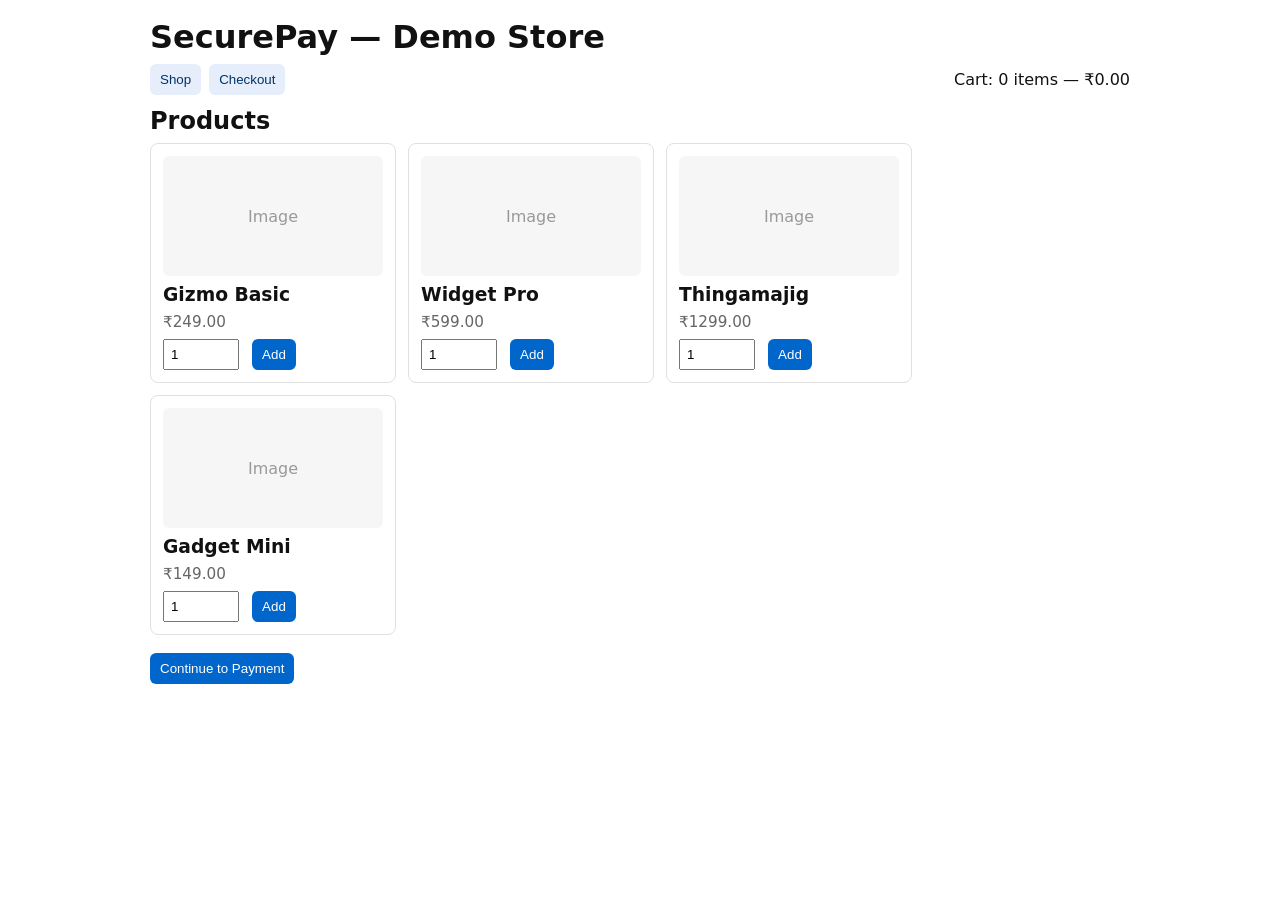
==== merchant/static/index.html @ 4024fcea "first commit" ====
<!doctype html>
<html>
<head>
  <meta charset="utf-8" />
  <title>SecurePay — Shop</title>
  <meta name="viewport" content="width=device-width,initial-scale=1" />
  <style>
    body { font-family: system-ui, -apple-system, "Segoe UI", Roboto, Arial; margin: 18px; color:#111 }
    h1,h2 { margin: 8px 0 }
    .container { max-width: 980px; margin: 0 auto; }
    .grid { display:flex; gap:12px; flex-wrap:wrap }
    .card { border:1px solid #e0e0e0; padding:12px; border-radius:8px; width:220px; background:#fff }
    .card img { width:100%; height:120px; object-fit:cover; border-radius:6px; }
    button { background:#0066cc; color:#fff; border:0; padding:8px 10px; border-radius:6px; cursor:pointer }
    button.secondary { background:#e6eefc; color:#003366 }
    .muted { color:#666; font-size:0.95rem }
    .row { display:flex; gap:8px; align-items:center }
    .spacer { height:18px }
    .field { display:block; margin:6px 0 }
    input[type=text], input[type=tel], textarea { width:100%; padding:8px; border:1px solid #ccc; border-radius:6px }
    table { width:100%; border-collapse:collapse; margin-top:8px }
    td, th { padding:8px; border-bottom:1px solid #eee; text-align:left }
    .right { text-align:right }
    .hidden { display:none }
    #msg { padding:8px; margin-top:8px; border-radius:6px }
    #msg.ok { background:#e6ffef; color:#064 } 
    #msg.err { background:#ffecec; color:#900 }
  </style>
</head>
<body>
  <div class="container">
    <h1>SecurePay — Demo Store</h1>

    <nav class="row" style="margin-bottom:12px">
      <button id="nav-shop" class="secondary">Shop</button>
      <button id="nav-checkout" class="secondary">Checkout</button>
      <div style="margin-left:auto" id="cart-summary">Cart: 0 items — ₹0.00</div>
    </nav>

    <!-- Page: Shop -->
    <section id="page-shop">
      <h2>Products</h2>
      <div class="grid" id="products"></div>
      <div class="spacer"></div>
      <button id="go-to-checkout">Continue to Payment</button>
    </section>

    <!-- Page: Checkout -->
    <section id="page-checkout" class="hidden">
      <h2>Checkout — Your order</h2>

      <div id="cart-area"></div>

      <h3>Shipping & Contact</h3>
      <div>
        <label class="field">Full name
          <input id="ship-name" type="text" placeholder="Full name" />
        </label>
        <label class="field">Phone
          <input id="ship-phone" type="tel" placeholder="9999999999" />
        </label>
        <label class="field">Address
          <textarea id="ship-address" rows="3" placeholder="Street, city, state, pincode"></textarea>
        </label>
      </div>

      <div style="margin-top:10px" class="row">
        <button id="btn-pay">Pay</button>
        <button id="btn-back" class="secondary">Back to shop</button>
        <div style="margin-left:auto" id="checkout-total" class="muted"></div>
      </div>

      <div id="msg" class="hidden"></div>
    </section>

  </div>

<script>
/* Simple client-only store + checkout UI.
   Expects a Django endpoint at POST /payments/create_payment/ that accepts JSON:
     { amount: "123.45", currency: "INR", receipt: "...", customer: {...}, metadata: {...} }
   and returns JSON containing at least { key, order_id, amount, currency } for real Razorpay flow.
   The page also sends CSRF token (read from csrftoken cookie) for same-origin Django.
*/

const PRODUCTS = [
  { id: "p1", name: "Gizmo Basic", price: 249.00, img: "" },
  { id: "p2", name: "Widget Pro", price: 599.00, img: "" },
  { id: "p3", name: "Thingamajig", price: 1299.00, img: "" },
  { id: "p4", name: "Gadget Mini", price: 149.00, img: "" }
];

function fmt(v){ return Number(v).toFixed(2); }
function getCookie(name) {
  const v = `; ${document.cookie}`.split(`; ${name}=`);
  return v.length===2 ? v.pop().split(';').shift() : null;
}

let CART = JSON.parse(localStorage.getItem('cart') || '[]'); // [{product_id, qty}]
function saveCart(){ localStorage.setItem('cart', JSON.stringify(CART)); renderCartSummary(); }


function addToCart(productId, qty=1){
  const it = CART.find(x=>x.product_id === productId);
  if(it) it.qty += qty; else CART.push({product_id: productId, qty});
  saveCart();
}

function removeFromCart(productId){
  CART = CART.filter(x=>x.product_id !== productId); saveCart();
}

function changeQty(productId, qty){
  const it = CART.find(x=>x.product_id===productId);
  if(!it) return;
  it.qty = Math.max(0, qty);
  if(it.qty===0) removeFromCart(productId); else saveCart();
}

function cartItemsDetailed(){
  return CART.map(ci=>{
    const p = PRODUCTS.find(pp=>pp.id===ci.product_id);
    return { ...p, qty: ci.qty, line: Number(p.price) * ci.qty };
  });
}

function cartTotal(){
  return cartItemsDetailed().reduce((s,i)=>s + i.line, 0);
}

function renderProducts(){
  const wrap = document.getElementById('products'); wrap.innerHTML = '';
  PRODUCTS.forEach(p=>{
    const card = document.createElement('div'); card.className='card';
    const img = p.img ? `<img src="${p.img}" alt="">` : `<div style="height:120px;background:#f6f6f6;border-radius:6px;display:flex;align-items:center;justify-content:center;color:#999">Image</div>`;
    card.innerHTML = `
      ${img}
      <h3 style="margin:8px 0">${p.name}</h3>
      <div class="muted">₹${fmt(p.price)}</div>
      <div style="margin-top:8px">
        <input id="q-${p.id}" type="number" min="1" value="1" style="width:60px;padding:6px" />
        <button data-id="${p.id}" style="margin-left:8px">Add</button>
      </div>
    `;
    wrap.appendChild(card);
    card.querySelector('button[data-id]').onclick = ()=>{
      const q = parseInt(document.getElementById('q-'+p.id).value||'1',10);
      addToCart(p.id, Math.max(1, q));
      showMsg('Added to cart', 'ok');
    };
  });
}

function renderCartSummary(){
  const el = document.getElementById('cart-summary');
  const totalQty = CART.reduce((s,i)=>s+i.qty,0);
  el.textContent = `Cart: ${totalQty} items — ₹${fmt(cartTotal())}`;
  // also update checkout total if visible
  const ct = document.getElementById('checkout-total');
  if(ct) ct.textContent = `Total: ₹${fmt(cartTotal())}`;
}

function renderCheckoutCart(){
  const zone = document.getElementById('cart-area');
  const items = cartItemsDetailed();
  if(items.length===0){
    zone.innerHTML = '<i>Your cart is empty. Go to Shop to add products.</i>';
    return;
  }
  let html = '<table><thead><tr><th>Product</th><th>Qty</th><th class="right">Line</th></tr></thead><tbody>';
  items.forEach(it=>{
    html += `<tr>
      <td>${it.name}</td>
      <td><input type="number" min="0" value="${it.qty}" data-pid="${it.id}" style="width:68px;padding:4px" /></td>
      <td class="right">₹${fmt(it.line)}</td>
    </tr>`;
  });
  html += `</tbody></table>`;
  zone.innerHTML = html;

  // wire qty inputs
  zone.querySelectorAll('input[type=number][data-pid]').forEach(inp=>{
    inp.addEventListener('change', e=>{
      const pid = inp.getAttribute('data-pid');
      const q = parseInt(inp.value||'0',10);
      changeQty(pid, q);
      renderCheckoutCart();
    });
  });

  document.getElementById('checkout-total').textContent = `Total: ₹${fmt(cartTotal())}`;
}

/* Navigation */
document.getElementById('nav-shop').onclick = ()=> showPage('shop');
document.getElementById('nav-checkout').onclick = ()=> showPage('checkout');
document.getElementById('go-to-checkout').onclick = ()=>{
  if(CART.length===0){ showMsg('Cart empty — add items first', 'err'); return; }
  showPage('checkout'); renderCheckoutCart();
};
document.getElementById('btn-back').onclick = ()=> { showPage('shop'); };

/* Pay flow */
document.getElementById('btn-pay').onclick = async ()=>{
  if(CART.length===0){ showMsg('Cart empty', 'err'); return; }
  const name = document.getElementById('ship-name').value.trim();
  const phone = document.getElementById('ship-phone').value.trim();
  const address = document.getElementById('ship-address').value.trim();
  if(!name || !phone || !address){ showMsg('Please fill name, phone and address', 'err'); return; }

  const payload = {
    amount: fmt(cartTotal()),   // rupees string
    currency: "INR",
    receipt: "rcpt_"+Date.now(),
    customer: { name, email: "", contact: phone },
    metadata: { address }
  };

  showMsg('Initializing payment...', ''); disablePay(true);
  try {
    const res = await fetch('/payments/create_payment/', {
      method: 'POST',
      credentials: 'same-origin',
      headers: { 'Content-Type': 'application/json', 'X-CSRFToken': getCookie('csrftoken') },
      body: JSON.stringify(payload)
    });
    const data = await res.json();
    
    if(!res.ok){
      showMsg('Payment init failed: ' + JSON.stringify(data), 'err'); disablePay(false); return;
    }
    
    // If server returned a mock flag, you may implement a mock flow; otherwise open Razorpay checkout:
    if(data.mock){
      showMsg('Mock payment created (dev). Simulating success...', 'ok');
      // Call verify endpoint or simulate success — here we POST verify directly if provided:
      if(data.order_id){
        // For mock, call verify endpoint (server should accept and simulate)
        const v = await fetch('/payments/verify_payment/', {
          method:'POST', credentials:'same-origin',
          headers:{ 'Content-Type':'application/json', 'X-CSRFToken': getCookie('csrftoken') },
          body: JSON.stringify({ razorpay_order_id: data.order_id, razorpay_payment_id: 'mock_pay_'+Date.now(), razorpay_signature: 'mock_signature' })
        });
        const vj = await v.json();
        if(v.ok) showMsg('Payment (mock) verified: ' + JSON.stringify(vj), 'ok');
        else showMsg('Verify failed: ' + JSON.stringify(vj), 'err');
      }
      disablePay(false);
      return;
    }

    // Real flow: open Razorpay checkout (checkout script must be included server-side or via CDN)
    if(data.key && data.order_id){
      // prepare options for Razorpay checkout
      const options = {
        key: data.key,
        amount: data.amount, // in paise / integer
        currency: data.currency || "INR",
        name: "SecurePay Demo",
        description: "Order payment",
        order_id: data.order_id,
        prefill: { name, email: data.customer?.email || "", contact: phone },
        handler: async function (resp) {
          // resp: { razorpay_payment_id, razorpay_order_id, razorpay_signature }
          showMsg('Verifying payment...', '');
          const verify = await fetch('/payments/verify_payment/', {
            method: 'POST',
            credentials: 'same-origin',
            headers: { 'Content-Type':'application/json', 'X-CSRFToken': getCookie('csrftoken') },
            body: JSON.stringify(resp)
          });
          const verifyJson = await verify.json();
          if(verify.ok) {
            showMsg('Payment successful: ' + JSON.stringify(verifyJson), 'ok');
            // Clear cart on success
            
            console.log('Clearing cart...');
            CART = []; saveCart(); renderCheckoutCart();
          } else {
            showMsg('Payment verification failed: ' + JSON.stringify(verifyJson), 'err');
          }
          disablePay(false);
        },
        modal: { escape: true }
      };
      // load checkout script if not present
      if(typeof Razorpay === 'undefined'){
        const s = document.createElement('script');
        s.src = "https://checkout.razorpay.com/v1/checkout.js";
        s.onload = ()=> new Razorpay(options).open();
        s.onerror = ()=> { showMsg('Failed to load Razorpay script', 'err'); disablePay(false); };
        document.body.appendChild(s);
      } else {
        new Razorpay(options).open();
      }
    } else {
      showMsg('Invalid payment init response: ' + JSON.stringify(data), 'err');
      disablePay(false);
    }
  } catch(err){
    showMsg('Payment init failed: ' + err.message, 'err');
    disablePay(false);
  }
};

function disablePay(v){ document.getElementById('btn-pay').disabled = v; }

/* Utility: show message */
function showMsg(text, kind){
  const el = document.getElementById('msg');
  el.className = 'hidden';
  el.textContent = '';
  if(!text){ return; }
  el.textContent = text;
  el.className = kind === 'ok' ? 'ok' : (kind === 'err' ? 'err' : '');
  el.classList.remove('hidden');
}

/* Navigation helper */
function showPage(name){
  document.getElementById('page-shop').classList.toggle('hidden', name!=='shop');
  document.getElementById('page-checkout').classList.toggle('hidden', name!=='checkout');
  if(name==='shop') renderProducts();
  if(name==='checkout') renderCheckoutCart();
}

/* Init */
renderProducts();
renderCartSummary();
showPage('shop');

</script>
</body>
</html>
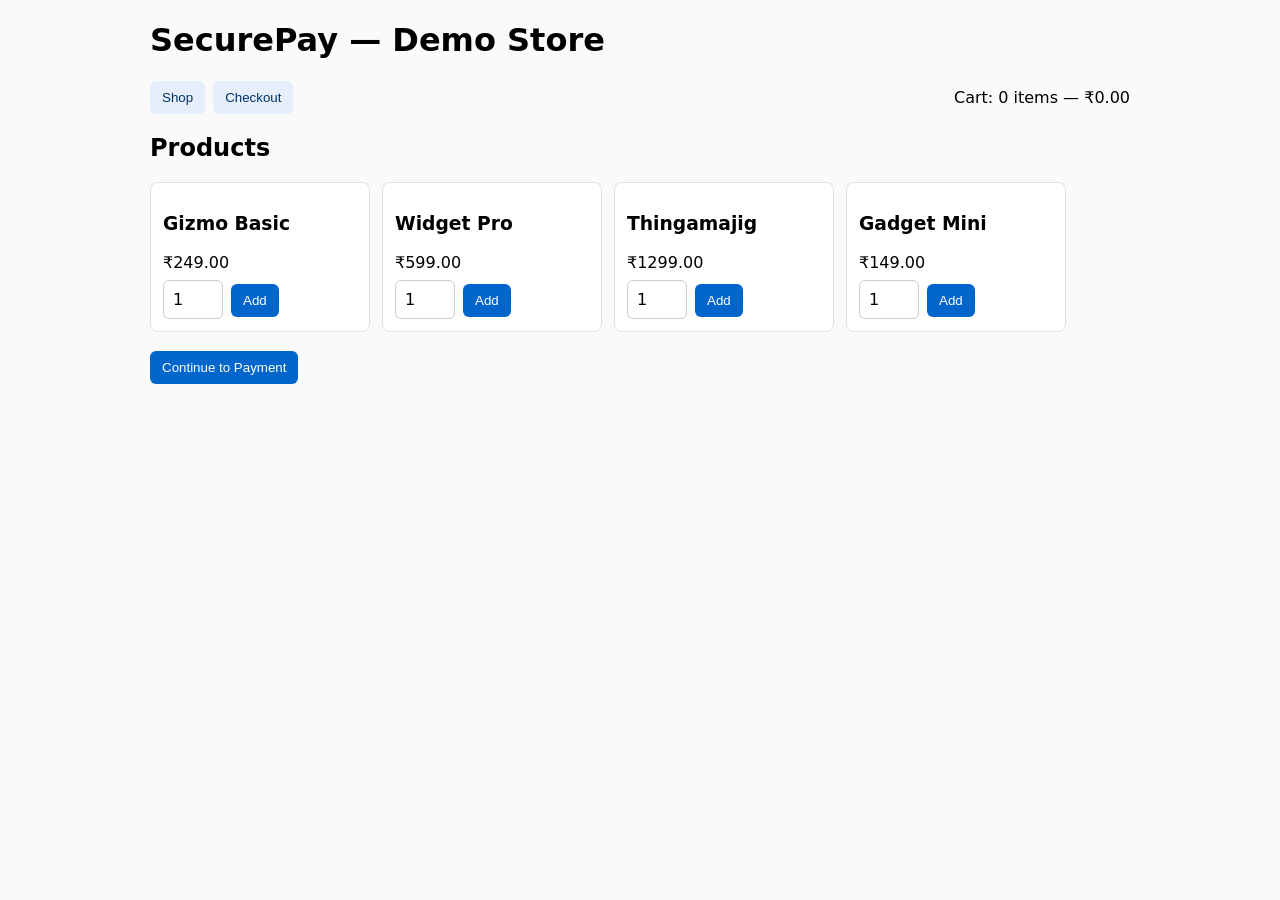
==== commit c6ce1743: "pdfs" ====
--- a/merchant/static/index.html
+++ b/merchant/static/index.html
@@ -1,334 +1,168 @@
 <!doctype html>
-<html>
+<html lang="en">
 <head>
   <meta charset="utf-8" />
-  <title>SecurePay — Shop</title>
-  <meta name="viewport" content="width=device-width,initial-scale=1" />
+  <title>SecurePay — Demo Store</title>
+  <meta name="viewport" content="width=device-width, initial-scale=1" />
   <style>
-    body { font-family: system-ui, -apple-system, "Segoe UI", Roboto, Arial; margin: 18px; color:#111 }
-    h1,h2 { margin: 8px 0 }
-    .container { max-width: 980px; margin: 0 auto; }
-    .grid { display:flex; gap:12px; flex-wrap:wrap }
-    .card { border:1px solid #e0e0e0; padding:12px; border-radius:8px; width:220px; background:#fff }
-    .card img { width:100%; height:120px; object-fit:cover; border-radius:6px; }
-    button { background:#0066cc; color:#fff; border:0; padding:8px 10px; border-radius:6px; cursor:pointer }
-    button.secondary { background:#e6eefc; color:#003366 }
-    .muted { color:#666; font-size:0.95rem }
-    .row { display:flex; gap:8px; align-items:center }
-    .spacer { height:18px }
-    .field { display:block; margin:6px 0 }
-    input[type=text], input[type=tel], textarea { width:100%; padding:8px; border:1px solid #ccc; border-radius:6px }
-    table { width:100%; border-collapse:collapse; margin-top:8px }
-    td, th { padding:8px; border-bottom:1px solid #eee; text-align:left }
-    .right { text-align:right }
-    .hidden { display:none }
-    #msg { padding:8px; margin-top:8px; border-radius:6px }
-    #msg.ok { background:#e6ffef; color:#064 } 
-    #msg.err { background:#ffecec; color:#900 }
+    *{box-sizing:border-box} body{font-family:system-ui,-apple-system,Segoe UI,Roboto,Arial,sans-serif;margin:18px;background:#fafafa}
+    .container{max-width:980px;margin:0 auto}.row{display:flex;gap:8px;align-items:center}.grid{display:flex;gap:12px;flex-wrap:wrap}
+    .card{border:1px solid #e0e0e0;padding:12px;border-radius:8px;width:220px;background:#fff}.hidden{display:none!important}
+    button{background:#0066cc;color:#fff;border:0;padding:9px 12px;border-radius:6px;cursor:pointer} button.secondary{background:#e6eefc;color:#003366}
+    button:disabled{opacity:.6} input,textarea{width:100%;padding:9px;border:1px solid #ccc;border-radius:6px;font:inherit}
+    table{width:100%;border-collapse:collapse;margin-top:8px;background:#fff} td,th{padding:10px;border-bottom:1px solid #eee;text-align:left}.right{text-align:right}
+    .checkout-box{background:#fff;padding:16px;border:1px solid #e0e0e0;border-radius:8px}
+    #msg{padding:10px;margin-top:12px;border-radius:6px;white-space:pre-wrap}.ok{background:#e6ffef}.err{background:#ffecec}.info{background:#eef5ff}
+    #payment-success{margin-top:16px;padding:14px;border:1px solid #b7ebc6;background:#eafff0;border-radius:8px}
   </style>
 </head>
 <body>
-  <div class="container">
-    <h1>SecurePay — Demo Store</h1>
+<div class="container">
+  <h1>SecurePay — Demo Store</h1>
 
-    <nav class="row" style="margin-bottom:12px">
-      <button id="nav-shop" class="secondary">Shop</button>
-      <button id="nav-checkout" class="secondary">Checkout</button>
-      <div style="margin-left:auto" id="cart-summary">Cart: 0 items — ₹0.00</div>
-    </nav>
+  <nav class="row" style="margin-bottom:16px">
+    <button id="nav-shop" class="secondary">Shop</button>
+    <button id="nav-checkout" class="secondary">Checkout</button>
+    <div style="margin-left:auto" id="cart-summary">Cart: 0 items — ₹0.00</div>
+  </nav>
 
-    <!-- Page: Shop -->
-    <section id="page-shop">
-      <h2>Products</h2>
-      <div class="grid" id="products"></div>
-      <div class="spacer"></div>
-      <button id="go-to-checkout">Continue to Payment</button>
-    </section>
+  <section id="page-shop">
+    <h2>Products</h2>
+    <div class="grid" id="products"></div>
+    <br><button id="go-to-checkout">Continue to Payment</button>
+  </section>
 
-    <!-- Page: Checkout -->
-    <section id="page-checkout" class="hidden">
-      <h2>Checkout — Your order</h2>
-
+  <section id="page-checkout" class="hidden">
+    <div class="checkout-box">
+      <h2>Checkout — Your Order</h2>
       <div id="cart-area"></div>
 
-      <h3>Shipping & Contact</h3>
-      <div>
-        <label class="field">Full name
-          <input id="ship-name" type="text" placeholder="Full name" />
-        </label>
-        <label class="field">Phone
-          <input id="ship-phone" type="tel" placeholder="9999999999" />
-        </label>
-        <label class="field">Address
-          <textarea id="ship-address" rows="3" placeholder="Street, city, state, pincode"></textarea>
-        </label>
-      </div>
+      <h3 style="margin-top:20px">Shipping & Contact</h3>
+      <label>Full Name<input id="ship-name" type="text"></label><br>
+      <label>Phone<input id="ship-phone" type="tel"></label><br>
+      <label>Address<textarea id="ship-address" rows="3"></textarea></label>
 
-      <div style="margin-top:10px" class="row">
-        <button id="btn-pay">Pay</button>
-        <button id="btn-back" class="secondary">Back to shop</button>
-        <div style="margin-left:auto" id="checkout-total" class="muted"></div>
+      <div class="row" style="margin-top:16px">
+        <button id="btn-pay">Pay with PhonePe</button>
+        <button id="btn-back" class="secondary">Back to Shop</button>
+        <div style="margin-left:auto" id="checkout-total">Total: ₹0.00</div>
       </div>
 
       <div id="msg" class="hidden"></div>
-    </section>
 
-  </div>
+      <div id="payment-success" class="hidden">
+        <h3>✅ Order Complete</h3>
+        <div id="payment-success-details"></div>
+      </div>
+    </div>
+  </section>
+</div>
 
 <script>
-/* Simple client-only store + checkout UI.
-   Expects a Django endpoint at POST /payments/create_payment/ that accepts JSON:
-     { amount: "123.45", currency: "INR", receipt: "...", customer: {...}, metadata: {...} }
-   and returns JSON containing at least { key, order_id, amount, currency } for real Razorpay flow.
-   The page also sends CSRF token (read from csrftoken cookie) for same-origin Django.
-*/
+const PRODUCTS=[{id:"p1",name:"Gizmo Basic",price:249},{id:"p2",name:"Widget Pro",price:599},{id:"p3",name:"Thingamajig",price:1299},{id:"p4",name:"Gadget Mini",price:149}];
+let CART=JSON.parse(localStorage.getItem("cart")||"[]");
+const $=id=>document.getElementById(id),fmt=v=>Number(v).toFixed(2);
+const getCookie=n=>{const v=`; ${document.cookie}`.split(`; ${n}=`);return v.length===2?v.pop().split(";").shift():null;}
+const getAuthToken=()=>getCookie("securepay_token")||localStorage.getItem("merchant_token")||"";
+const qp=(...keys)=>{const q=new URLSearchParams(location.search);for(const k of keys){const v=q.get(k);if(v)return v;}return "";};
 
-const PRODUCTS = [
-  { id: "p1", name: "Gizmo Basic", price: 249.00, img: "" },
-  { id: "p2", name: "Widget Pro", price: 599.00, img: "" },
-  { id: "p3", name: "Thingamajig", price: 1299.00, img: "" },
-  { id: "p4", name: "Gadget Mini", price: 149.00, img: "" }
-];
+function msg(t,type="info"){const el=$("msg");el.className=t?(type==="ok"?"ok":type==="err"?"err":"info"):"hidden";el.textContent=t||"";}
+function save(){localStorage.setItem("cart",JSON.stringify(CART));renderSummary();}
+function items(){return CART.map(c=>{const p=PRODUCTS.find(x=>x.id===c.product_id);return p?({...p,qty:c.qty,line:p.price*c.qty}):null}).filter(Boolean);}
+function total(){return items().reduce((s,i)=>s+i.line,0);}
+function add(pid,qty=1){const i=CART.find(x=>x.product_id===pid);i?i.qty+=qty:CART.push({product_id:pid,qty});save();}
+function renderSummary(){const n=CART.reduce((s,i)=>s+i.qty,0);$("cart-summary").textContent=`Cart: ${n} items — ₹${fmt(total())}`;$("checkout-total").textContent=`Total: ₹${fmt(total())}`;}
+function page(p){$("page-shop").classList.toggle("hidden",p!=="shop");$("page-checkout").classList.toggle("hidden",p!=="checkout");if(p==="shop")renderProducts();else renderCart();}
 
-function fmt(v){ return Number(v).toFixed(2); }
-function getCookie(name) {
-  const v = `; ${document.cookie}`.split(`; ${name}=`);
-  return v.length===2 ? v.pop().split(';').shift() : null;
+function renderProducts(){
+  $("products").innerHTML=PRODUCTS.map(p=>`<div class="card"><h3>${p.name}</h3><div>₹${fmt(p.price)}</div><div style="margin-top:8px"><input id="q-${p.id}" type="number" min="1" value="1" style="width:60px"><button data-id="${p.id}" style="margin-left:8px">Add</button></div></div>`).join("");
+  document.querySelectorAll("button[data-id]").forEach(b=>b.onclick=()=>{const id=b.dataset.id,q=parseInt($("q-"+id).value||"1",10);add(id,Math.max(1,q));msg("Added to cart","ok");});
+}
+function renderCart(){
+  const it=items();
+  if(!it.length){$("cart-area").innerHTML="<i>Cart empty</i>";renderSummary();return;}
+  $("cart-area").innerHTML=`<table><thead><tr><th>Product</th><th>Qty</th><th class="right">Line</th></tr></thead><tbody>${it.map(i=>`<tr><td>${i.name}</td><td><input type="number" min="0" value="${i.qty}" data-pid="${i.id}" style="width:68px"></td><td class="right">₹${fmt(i.line)}</td></tr>`).join("")}</tbody></table>`;
+  document.querySelectorAll("input[data-pid]").forEach(inp=>inp.onchange=()=>{const ci=CART.find(x=>x.product_id===inp.dataset.pid);if(ci)ci.qty=Math.max(0,parseInt(inp.value||"0",10));CART=CART.filter(x=>x.qty>0);save();renderCart();});
+  renderSummary();
 }
 
-let CART = JSON.parse(localStorage.getItem('cart') || '[]'); // [{product_id, qty}]
-function saveCart(){ localStorage.setItem('cart', JSON.stringify(CART)); renderCartSummary(); }
+async function payNow(){
+  if(!CART.length)return msg("Cart is empty","err");
+  const name=$("ship-name").value.trim(), phone=$("ship-phone").value.trim(), address=$("ship-address").value.trim();
+  if(!name||!phone||!address)return msg("Please fill name, phone and address","err");
 
+  const merchantOrderId=`SP_${Date.now()}_${Math.random().toString(36).slice(2,8)}`;
+  const amount=Math.round(total()*100);
 
-function addToCart(productId, qty=1){
-  const it = CART.find(x=>x.product_id === productId);
-  if(it) it.qty += qty; else CART.push({product_id: productId, qty});
-  saveCart();
+  // IMPORTANT: send return endpoint, backend verifies and redirects to /merchants/store/?payment_status=...
+  const redirectUrl=`${location.origin}/payments/phonepe/return/?merchantOrderId=${encodeURIComponent(merchantOrderId)}`;
+
+  const payload={merchantOrderId,amount,redirectUrl,mobileNumber:phone,customerName:name,customerEmail:"",metadata:{address,cart:CART}};
+  msg("Initializing PhonePe payment...","info");
+  $("btn-pay").disabled=true; $("btn-pay").textContent="Processing...";
+
+  try{
+    const authToken=getAuthToken();
+    const headers={"Content-Type":"application/json","X-CSRFToken":getCookie("csrftoken")};
+    if(authToken)headers["Authorization"]=`Bearer ${authToken}`;
+
+    const r=await fetch("/payments/phonepe/initiate/",{
+      method:"POST",credentials:"include",
+      headers,
+      body:JSON.stringify(payload)
+    });
+    const ct=r.headers.get("content-type")||"";
+    const d=ct.includes("application/json")?await r.json():{error:await r.text()};
+    if(!r.ok){msg("Payment initialization failed.\n"+(d.details||d.error||""),"err");$("btn-pay").disabled=false;$("btn-pay").textContent="Pay with PhonePe";return;}
+    if(d.redirectUrl){
+      sessionStorage.setItem("sp_merchant_order_id",merchantOrderId);
+      if(d.orderId)sessionStorage.setItem("sp_phonepe_order_id",d.orderId);
+      location.href=d.redirectUrl; return;
+    }
+    msg("PhonePe did not return redirectUrl","err");
+    $("btn-pay").disabled=false; $("btn-pay").textContent="Pay with PhonePe";
+  }catch(e){
+    msg("Payment initialization failed.\n"+e.message,"err");
+    $("btn-pay").disabled=false; $("btn-pay").textContent="Pay with PhonePe";
+  }
 }
 
-function removeFromCart(productId){
-  CART = CART.filter(x=>x.product_id !== productId); saveCart();
+function showReturnStatus(){
+  const status=(qp("payment_status","status","state")||"").toUpperCase();
+  if(!status) return;
+
+  page("checkout");
+
+  const merchantOrderId=qp("merchantOrderId")||sessionStorage.getItem("sp_merchant_order_id")||"-";
+  const orderId=qp("orderId")||sessionStorage.getItem("sp_phonepe_order_id")||"-";
+  const paymentId=qp("paymentId")||"-";
+  const amountPaise=qp("amount");
+  const amountText=(amountPaise && !isNaN(Number(amountPaise)))?`₹${(Number(amountPaise)/100).toFixed(2)}`:`₹${fmt(total())}`;
+  const ok=["SUCCESS","COMPLETED","PAID","SUCCESSFUL"].includes(status);
+
+  $("payment-success").classList.remove("hidden");
+  $("payment-success-details").innerHTML=`
+    <div><b>Status:</b> ${status}</div>
+    <div><b>Merchant Order ID:</b> ${merchantOrderId}</div>
+    <div><b>PhonePe Order ID:</b> ${orderId}</div>
+    <div><b>Payment ID:</b> ${paymentId}</div>
+    <div><b>Amount:</b> ${amountText}</div>
+    <div><b>Time:</b> ${new Date().toLocaleString()}</div>
+  `;
+
+  if(ok){msg("Payment successful. Order complete.","ok");CART=[];save();renderCart();}
+  else msg(`Payment status: ${status}`,"info");
+
+  history.replaceState({}, "", location.pathname);
 }
 
-function changeQty(productId, qty){
-  const it = CART.find(x=>x.product_id===productId);
-  if(!it) return;
-  it.qty = Math.max(0, qty);
-  if(it.qty===0) removeFromCart(productId); else saveCart();
-}
+$("nav-shop").onclick=()=>page("shop");
+$("nav-checkout").onclick=()=>page("checkout");
+$("go-to-checkout").onclick=()=>CART.length?page("checkout"):msg("Cart empty — add items first","err");
+$("btn-back").onclick=()=>page("shop");
+$("btn-pay").onclick=payNow;
 
-function cartItemsDetailed(){
-  return CART.map(ci=>{
-    const p = PRODUCTS.find(pp=>pp.id===ci.product_id);
-    return { ...p, qty: ci.qty, line: Number(p.price) * ci.qty };
-  });
-}
-
-function cartTotal(){
-  return cartItemsDetailed().reduce((s,i)=>s + i.line, 0);
-}
-
-function renderProducts(){
-  const wrap = document.getElementById('products'); wrap.innerHTML = '';
-  PRODUCTS.forEach(p=>{
-    const card = document.createElement('div'); card.className='card';
-    const img = p.img ? `<img src="${p.img}" alt="">` : `<div style="height:120px;background:#f6f6f6;border-radius:6px;display:flex;align-items:center;justify-content:center;color:#999">Image</div>`;
-    card.innerHTML = `
-      ${img}
-      <h3 style="margin:8px 0">${p.name}</h3>
-      <div class="muted">₹${fmt(p.price)}</div>
-      <div style="margin-top:8px">
-        <input id="q-${p.id}" type="number" min="1" value="1" style="width:60px;padding:6px" />
-        <button data-id="${p.id}" style="margin-left:8px">Add</button>
-      </div>
-    `;
-    wrap.appendChild(card);
-    card.querySelector('button[data-id]').onclick = ()=>{
-      const q = parseInt(document.getElementById('q-'+p.id).value||'1',10);
-      addToCart(p.id, Math.max(1, q));
-      showMsg('Added to cart', 'ok');
-    };
-  });
-}
-
-function renderCartSummary(){
-  const el = document.getElementById('cart-summary');
-  const totalQty = CART.reduce((s,i)=>s+i.qty,0);
-  el.textContent = `Cart: ${totalQty} items — ₹${fmt(cartTotal())}`;
-  // also update checkout total if visible
-  const ct = document.getElementById('checkout-total');
-  if(ct) ct.textContent = `Total: ₹${fmt(cartTotal())}`;
-}
-
-function renderCheckoutCart(){
-  const zone = document.getElementById('cart-area');
-  const items = cartItemsDetailed();
-  if(items.length===0){
-    zone.innerHTML = '<i>Your cart is empty. Go to Shop to add products.</i>';
-    return;
-  }
-  let html = '<table><thead><tr><th>Product</th><th>Qty</th><th class="right">Line</th></tr></thead><tbody>';
-  items.forEach(it=>{
-    html += `<tr>
-      <td>${it.name}</td>
-      <td><input type="number" min="0" value="${it.qty}" data-pid="${it.id}" style="width:68px;padding:4px" /></td>
-      <td class="right">₹${fmt(it.line)}</td>
-    </tr>`;
-  });
-  html += `</tbody></table>`;
-  zone.innerHTML = html;
-
-  // wire qty inputs
-  zone.querySelectorAll('input[type=number][data-pid]').forEach(inp=>{
-    inp.addEventListener('change', e=>{
-      const pid = inp.getAttribute('data-pid');
-      const q = parseInt(inp.value||'0',10);
-      changeQty(pid, q);
-      renderCheckoutCart();
-    });
-  });
-
-  document.getElementById('checkout-total').textContent = `Total: ₹${fmt(cartTotal())}`;
-}
-
-/* Navigation */
-document.getElementById('nav-shop').onclick = ()=> showPage('shop');
-document.getElementById('nav-checkout').onclick = ()=> showPage('checkout');
-document.getElementById('go-to-checkout').onclick = ()=>{
-  if(CART.length===0){ showMsg('Cart empty — add items first', 'err'); return; }
-  showPage('checkout'); renderCheckoutCart();
-};
-document.getElementById('btn-back').onclick = ()=> { showPage('shop'); };
-
-/* Pay flow */
-document.getElementById('btn-pay').onclick = async ()=>{
-  if(CART.length===0){ showMsg('Cart empty', 'err'); return; }
-  const name = document.getElementById('ship-name').value.trim();
-  const phone = document.getElementById('ship-phone').value.trim();
-  const address = document.getElementById('ship-address').value.trim();
-  if(!name || !phone || !address){ showMsg('Please fill name, phone and address', 'err'); return; }
-
-  const payload = {
-    amount: fmt(cartTotal()),   // rupees string
-    currency: "INR",
-    receipt: "rcpt_"+Date.now(),
-    customer: { name, email: "", contact: phone },
-    metadata: { address }
-  };
-
-  showMsg('Initializing payment...', ''); disablePay(true);
-  try {
-    const res = await fetch('/payments/create_payment/', {
-      method: 'POST',
-      credentials: 'same-origin',
-      headers: { 'Content-Type': 'application/json', 'X-CSRFToken': getCookie('csrftoken') },
-      body: JSON.stringify(payload)
-    });
-    const data = await res.json();
-    
-    if(!res.ok){
-      showMsg('Payment init failed: ' + JSON.stringify(data), 'err'); disablePay(false); return;
-    }
-    
-    // If server returned a mock flag, you may implement a mock flow; otherwise open Razorpay checkout:
-    if(data.mock){
-      showMsg('Mock payment created (dev). Simulating success...', 'ok');
-      // Call verify endpoint or simulate success — here we POST verify directly if provided:
-      if(data.order_id){
-        // For mock, call verify endpoint (server should accept and simulate)
-        const v = await fetch('/payments/verify_payment/', {
-          method:'POST', credentials:'same-origin',
-          headers:{ 'Content-Type':'application/json', 'X-CSRFToken': getCookie('csrftoken') },
-          body: JSON.stringify({ razorpay_order_id: data.order_id, razorpay_payment_id: 'mock_pay_'+Date.now(), razorpay_signature: 'mock_signature' })
-        });
-        const vj = await v.json();
-        if(v.ok) showMsg('Payment (mock) verified: ' + JSON.stringify(vj), 'ok');
-        else showMsg('Verify failed: ' + JSON.stringify(vj), 'err');
-      }
-      disablePay(false);
-      return;
-    }
-
-    // Real flow: open Razorpay checkout (checkout script must be included server-side or via CDN)
-    if(data.key && data.order_id){
-      // prepare options for Razorpay checkout
-      const options = {
-        key: data.key,
-        amount: data.amount, // in paise / integer
-        currency: data.currency || "INR",
-        name: "SecurePay Demo",
-        description: "Order payment",
-        order_id: data.order_id,
-        prefill: { name, email: data.customer?.email || "", contact: phone },
-        handler: async function (resp) {
-          // resp: { razorpay_payment_id, razorpay_order_id, razorpay_signature }
-          showMsg('Verifying payment...', '');
-          const verify = await fetch('/payments/verify_payment/', {
-            method: 'POST',
-            credentials: 'same-origin',
-            headers: { 'Content-Type':'application/json', 'X-CSRFToken': getCookie('csrftoken') },
-            body: JSON.stringify(resp)
-          });
-          const verifyJson = await verify.json();
-          if(verify.ok) {
-            showMsg('Payment successful: ' + JSON.stringify(verifyJson), 'ok');
-            // Clear cart on success
-            
-            console.log('Clearing cart...');
-            CART = []; saveCart(); renderCheckoutCart();
-          } else {
-            showMsg('Payment verification failed: ' + JSON.stringify(verifyJson), 'err');
-          }
-          disablePay(false);
-        },
-        modal: { escape: true }
-      };
-      // load checkout script if not present
-      if(typeof Razorpay === 'undefined'){
-        const s = document.createElement('script');
-        s.src = "https://checkout.razorpay.com/v1/checkout.js";
-        s.onload = ()=> new Razorpay(options).open();
-        s.onerror = ()=> { showMsg('Failed to load Razorpay script', 'err'); disablePay(false); };
-        document.body.appendChild(s);
-      } else {
-        new Razorpay(options).open();
-      }
-    } else {
-      showMsg('Invalid payment init response: ' + JSON.stringify(data), 'err');
-      disablePay(false);
-    }
-  } catch(err){
-    showMsg('Payment init failed: ' + err.message, 'err');
-    disablePay(false);
-  }
-};
-
-function disablePay(v){ document.getElementById('btn-pay').disabled = v; }
-
-/* Utility: show message */
-function showMsg(text, kind){
-  const el = document.getElementById('msg');
-  el.className = 'hidden';
-  el.textContent = '';
-  if(!text){ return; }
-  el.textContent = text;
-  el.className = kind === 'ok' ? 'ok' : (kind === 'err' ? 'err' : '');
-  el.classList.remove('hidden');
-}
-
-/* Navigation helper */
-function showPage(name){
-  document.getElementById('page-shop').classList.toggle('hidden', name!=='shop');
-  document.getElementById('page-checkout').classList.toggle('hidden', name!=='checkout');
-  if(name==='shop') renderProducts();
-  if(name==='checkout') renderCheckoutCart();
-}
-
-/* Init */
-renderProducts();
-renderCartSummary();
-showPage('shop');
-
+renderProducts(); renderSummary(); page("shop"); showReturnStatus();
 </script>
 </body>
 </html>
